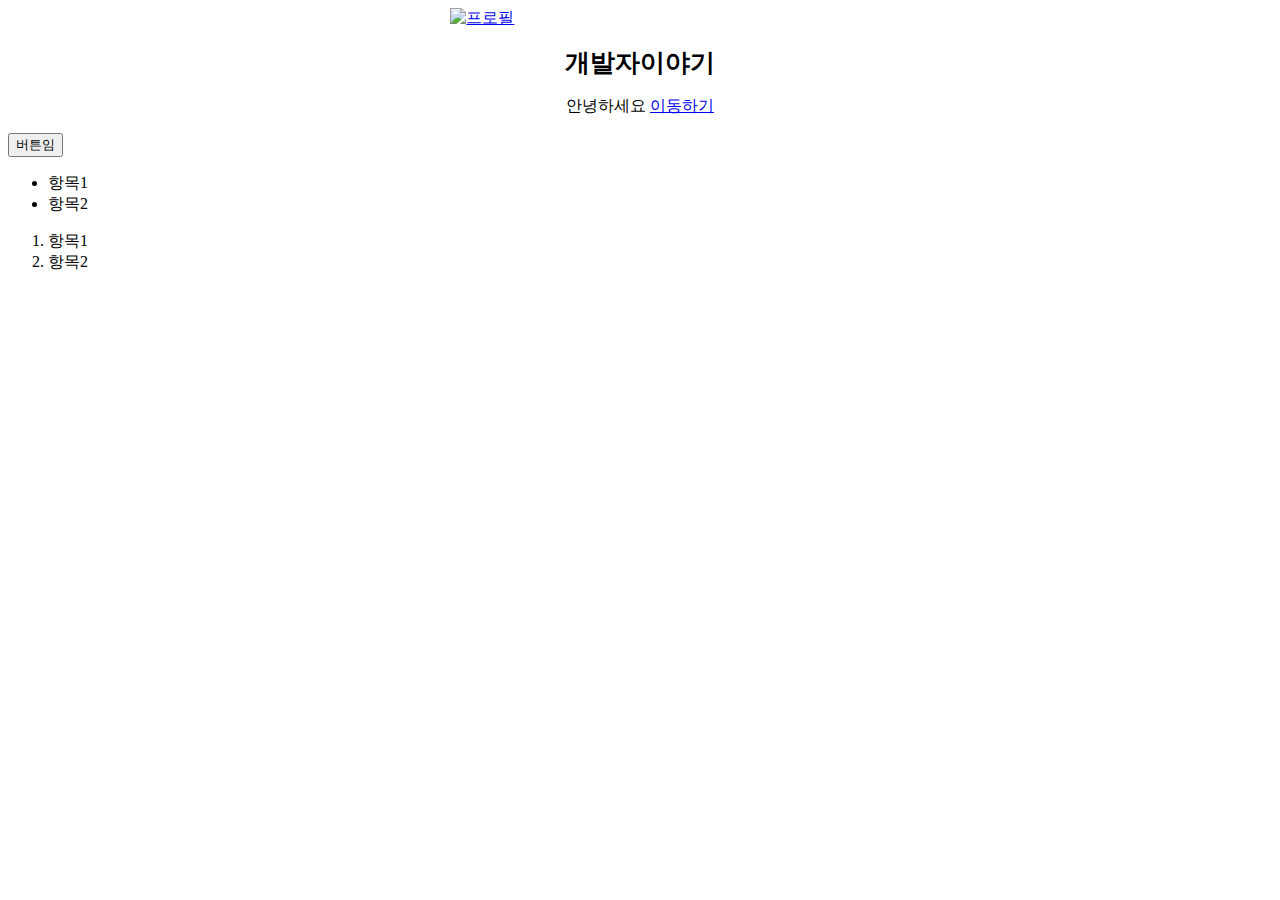
==== index.html @ c9c21fd6 ":hammer CSS 링크연결하는법" ====
<!DOCTYPE html>
<html lang="en">

<head>
    <meta charset="UTF-8">
    <meta name="viewport" content="width=device-width, initial-scale=1.0">
    <title>Document</title>
    <link rel="stylesheet" href="CSS/index.css">
</head>

<body>

    <a href="https://codingapple.com/"><img class="profile" src="/img/개발세포.jpg" alt="프로필"></a>
    <h1 class="title">개발자이야기</h1>
    <p id="special">안녕하세요 <a href="https://www.naver.com/">이동하기</a></p>
    <button>버튼임</button>
    <ul>
        <li>항목1</li>
        <li>항목2</li>
    </ul>
    <ol>
        <li>항목1</li>
        <li>항목2</li>
    </ol>
</body>

</html>
---- CSS/index.css ----
.profile{
width: 30%;
display: block;
margin-left: auto;
margin-right: auto;
}
.title{
    text-align: center;
    font-size: 25px;
}
#special{
    text-align: center;
}
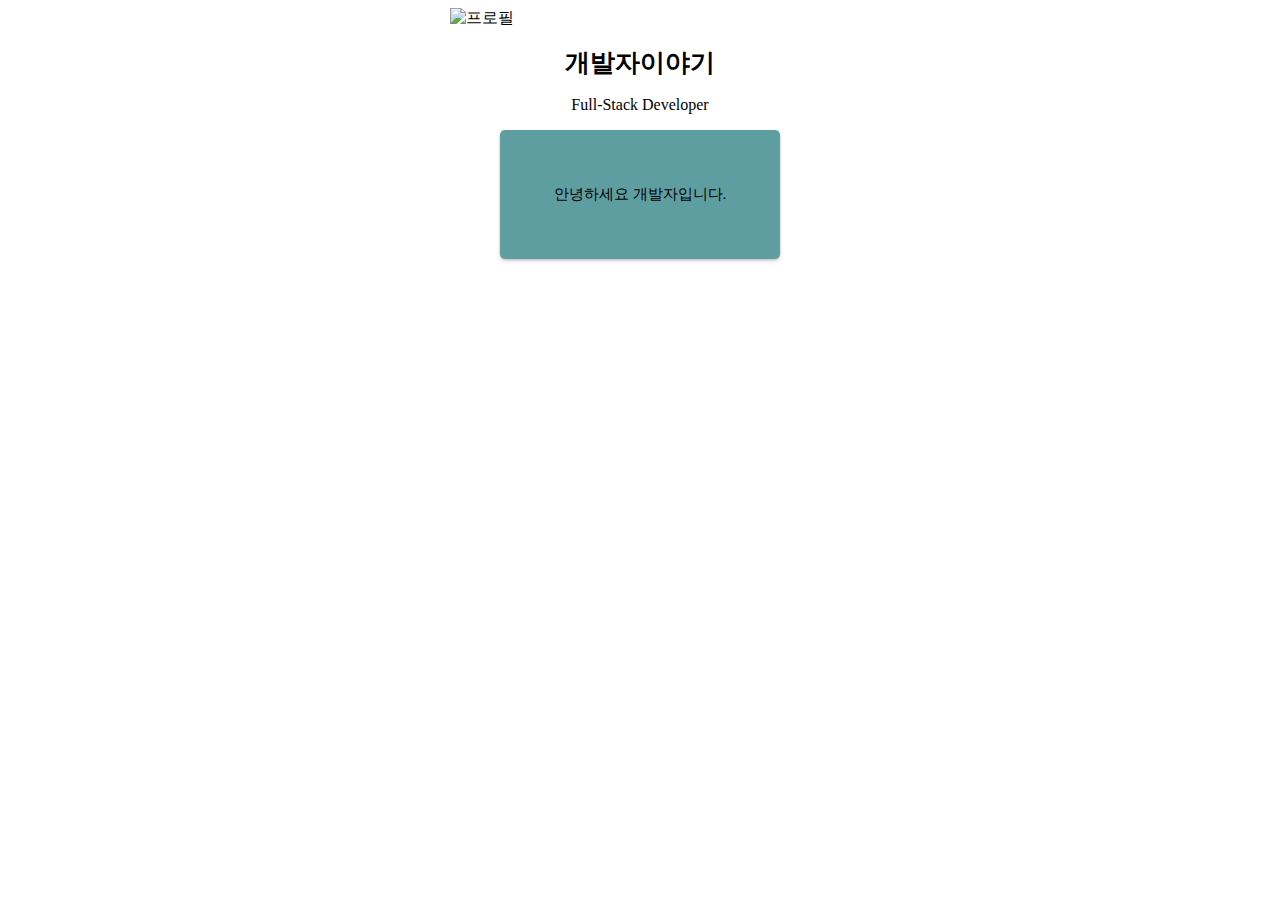
==== commit 7323e2fa: "div를 이용한 네모네모 박스 디자인까지 수강" ====
--- a/index.html
+++ b/index.html
@@ -10,18 +10,12 @@
 
 <body>
 
-    <a href="https://codingapple.com/"><img class="profile" src="/img/개발세포.jpg" alt="프로필"></a>
+    <img class="profile" src="/img/개발세포.jpg" alt="프로필">
     <h1 class="title">개발자이야기</h1>
-    <p id="special">안녕하세요 <a href="https://www.naver.com/">이동하기</a></p>
-    <button>버튼임</button>
-    <ul>
-        <li>항목1</li>
-        <li>항목2</li>
-    </ul>
-    <ol>
-        <li>항목1</li>
-        <li>항목2</li>
-    </ol>
+    <p class="content">Full-Stack Developer</p>
+    <div class="box">
+        <p>안녕하세요 개발자입니다.</p>
+    </div>
 </body>
 
 </html>--- a/CSS/index.css
+++ b/CSS/index.css
@@ -8,6 +8,18 @@
     text-align: center;
     font-size: 25px;
 }
-#special{
+.content{
     text-align: center;
+}
+.box{
+    width: 200px;
+    background-color: cadetblue;
+    margin: 10px;
+    padding: 40px;
+    border-radius: 5px;
+    margin-left: auto;
+    margin-right: auto;
+    font-size: 15px;
+    text-align: center;
+    box-shadow: rgba(50, 50, 93, 0.25) 0px 2px 5px -1px, rgba(0, 0, 0, 0.3) 0px 1px 3px -1px;
 }